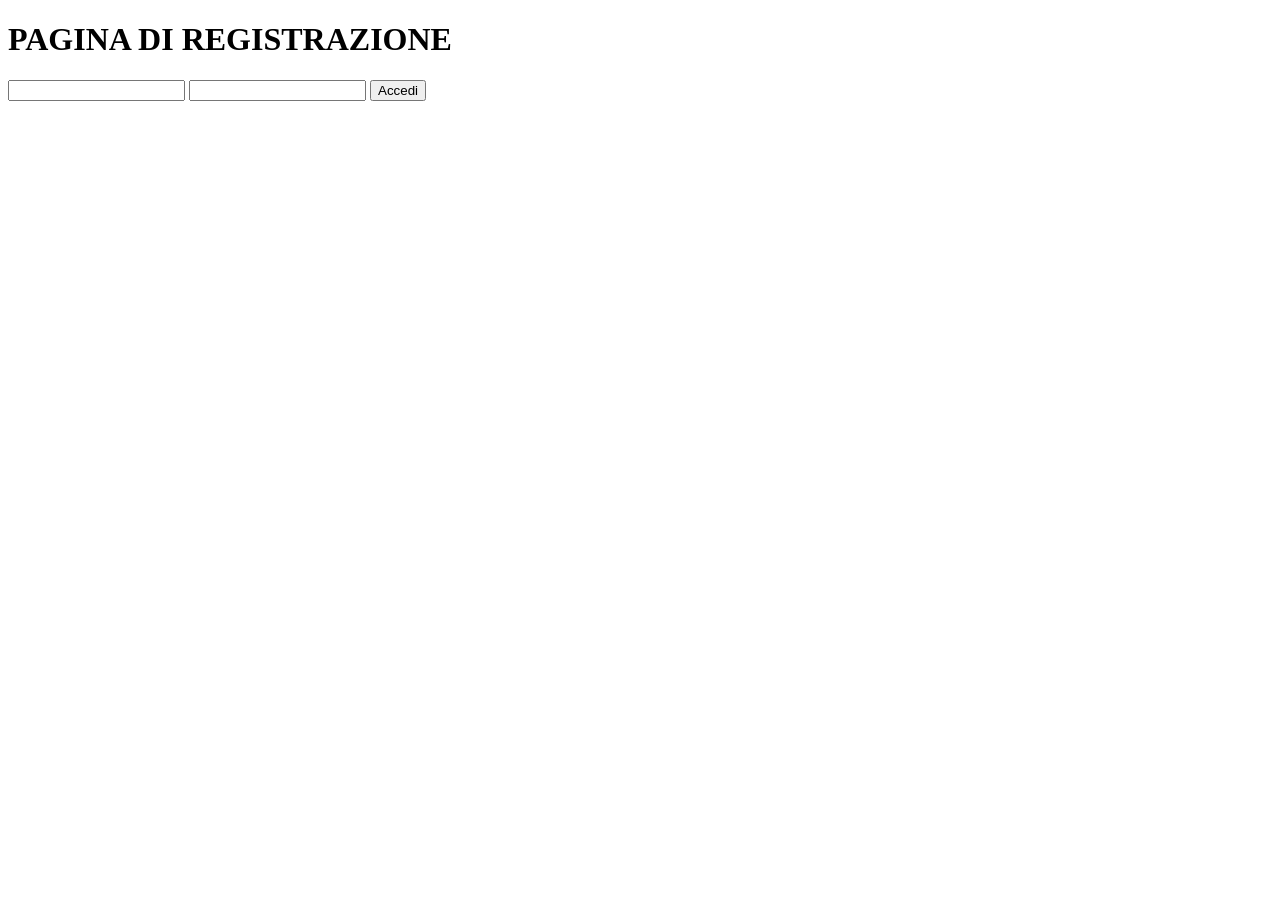
==== static/index.html @ 049cdab5 "pagina" ====
<!DOCTYPE html>
<html>
    <head>
        <title>ACCESSO AL SITO</title>
        <link rel="stylesheet" href="/static/style.css">
    </head>
    <body>
        <h1>PAGINA DI REGISTRAZIONE</h1>
        
        <input type="text" id="username">
        <input type="password" id="password">
        <button id="bottone">Accedi</button>

        <p id="risultato"></p>

        <script src="/static/script.js"></script>
    </body>
</html>
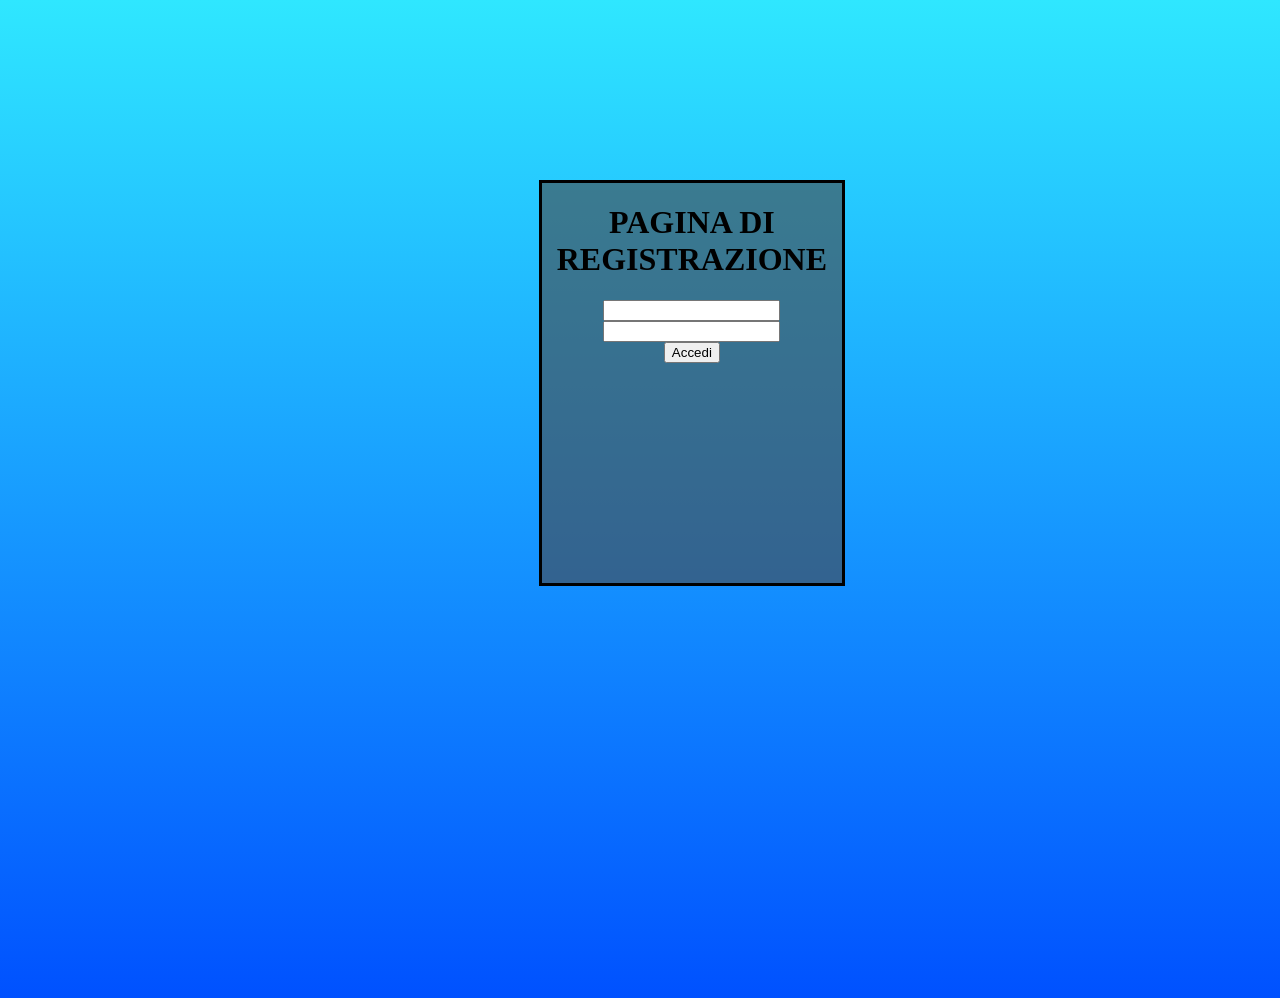
==== commit 2513cdbb: "login" ====
--- a/static/index.html
+++ b/static/index.html
@@ -2,17 +2,21 @@
 <html>
     <head>
         <title>ACCESSO AL SITO</title>
-        <link rel="stylesheet" href="/static/style.css">
+        <link rel="stylesheet" href="/static/stile.css">
     </head>
     <body>
-        <h1>PAGINA DI REGISTRAZIONE</h1>
-        
-        <input type="text" id="username">
-        <input type="password" id="password">
-        <button id="bottone">Accedi</button>
 
-        <p id="risultato"></p>
+        <div id="cont">
+            <h1>PAGINA DI REGISTRAZIONE</h1>
+            
+            <input type="text" id="username">
+            <input type="password" id="password"> <br>
+            <button id="bottone">Accedi</button>
+
+            <p id="risultato"></p>
+        </div>
 
         <script src="/static/script.js"></script>
+
     </body>
 </html>
--- a/static/stile.css
+++ b/static/stile.css
@@ -0,0 +1,19 @@
+body {
+    background: linear-gradient(to bottom, rgb(47, 231, 255), rgb(0, 81, 255));
+    height:810px;
+}
+
+#cont {
+    background-color: rgba(73, 69, 69, 0.596);
+    height: 400px;
+    border: 3px solid black;
+    text-align: center;
+    width: 300px;
+    margin-left: 42%;
+    margin-top: 180px;
+}
+
+#body1 {
+    background: linear-gradient(to bottom, rgb(238, 33, 33), rgb(54, 56, 61));
+    height:810px;
+}
